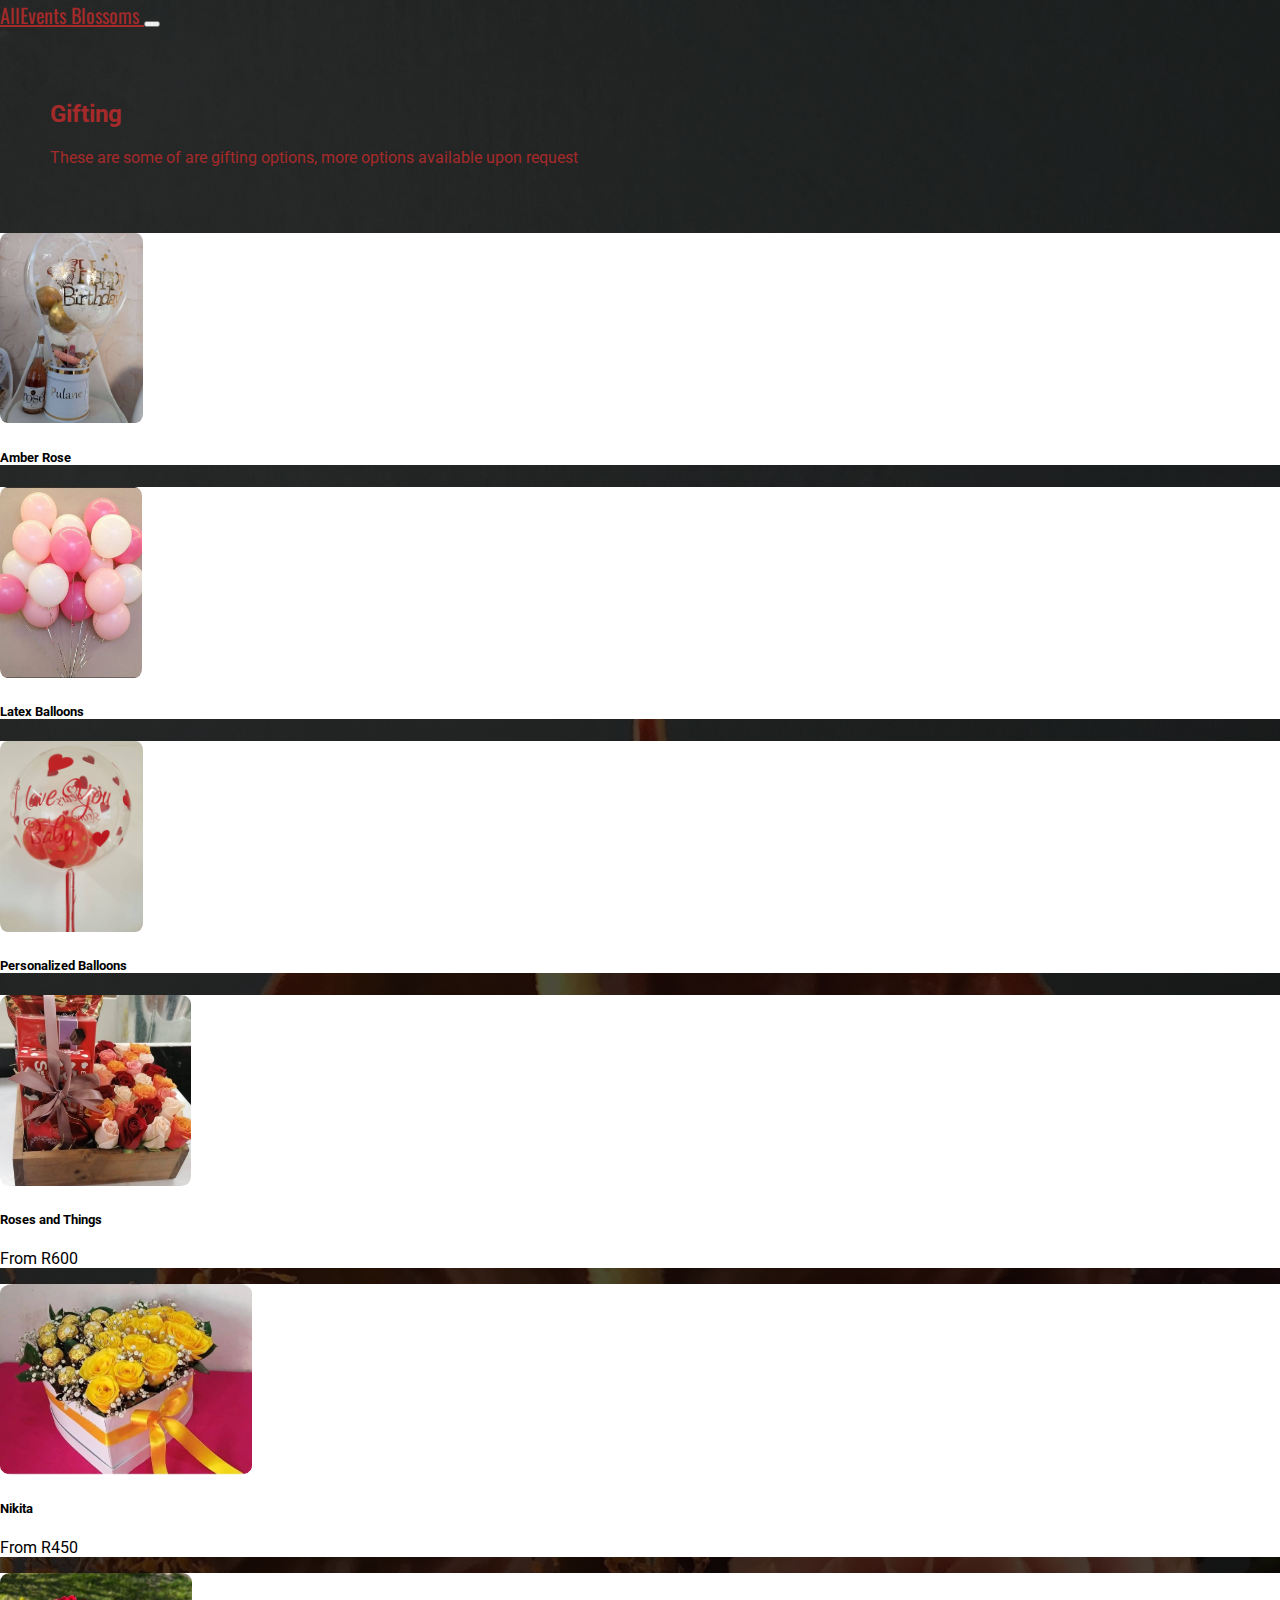
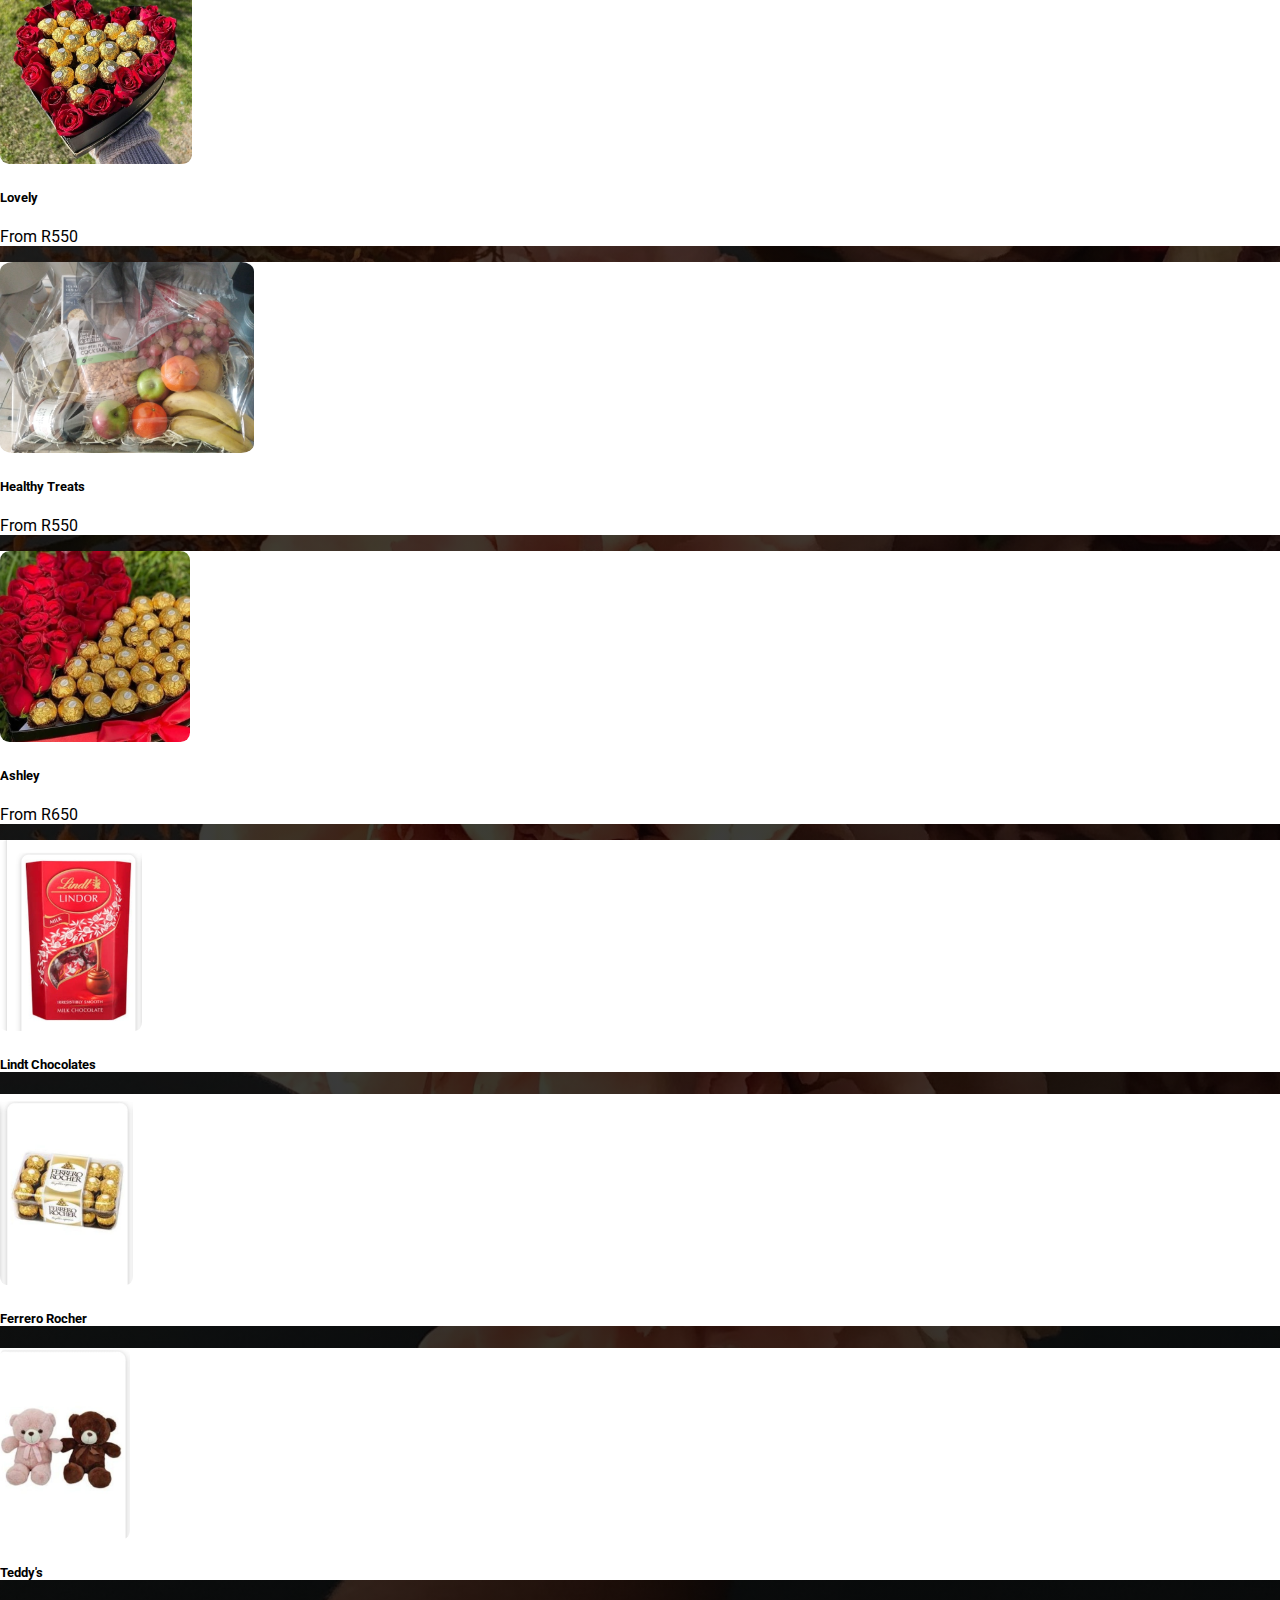
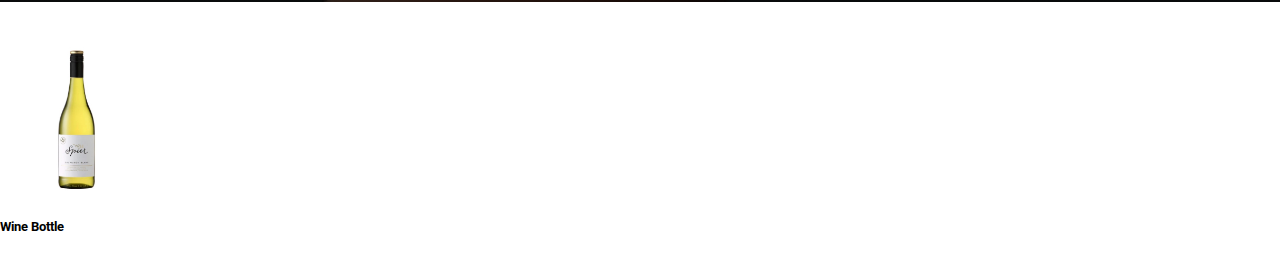
==== categories/gifting.html @ a62876af "Changed alot of things" ====
<!DOCTYPE html>
<html lang="en">
	<head>
		<meta charset="UTF-8" />
		<meta http-equiv="X-UA-Compatible" content="IE=edge" />
		<meta name="viewport" content="width=device-width, initial-scale=1.0" />
		<script src="../script.js" defer></script>
		<link
			rel="icon"
			type="image/x-icon"
			href="../images/AllEvents_blossom-removebg-preview.png"
		/>
		<link
			href="https://cdn.jsdelivr.net/npm/bootstrap@5.0.2/dist/css/bootstrap.min.css"
			rel="stylesheet"
			integrity="sha384-EVSTQN3/azprG1Anm3QDgpJLIm9Nao0Yz1ztcQTwFspd3yD65VohhpuuCOmLASjC"
			crossorigin="anonymous"
		/>
		<script
			src="https://cdn.jsdelivr.net/npm/bootstrap@5.0.2/dist/js/bootstrap.bundle.min.js"
			integrity="sha384-MrcW6ZMFYlzcLA8Nl+NtUVF0sA7MsXsP1UyJoMp4YLEuNSfAP+JcXn/tWtIaxVXM"
			crossorigin="anonymous"
		></script>
		<link rel="stylesheet" href="../style.css" />
		<link rel="preconnect" href="https://fonts.googleapis.com" />
		<link rel="preconnect" href="https://fonts.gstatic.com" crossorigin />
		<link
			href="https://fonts.googleapis.com/css2?family=Roboto:wght@400;700&display=swap"
			rel="stylesheet"
		/>
		<link rel="stylesheet" href="https://unpkg.com/aos@next/dist/aos.css" />
		<link
			rel="stylesheet"
			href="https://cdnjs.cloudflare.com/ajax/libs/font-awesome/6.2.1/css/all.min.css"
		/>
		<title>Gifting</title>
	</head>
	<body>
		<section class="header">
			<nav class="navbar navbar-expand-sm navbar-dark fixed-top">
				<div class="container">
					<a class="navbar-brand" href="../index.html" id="headerText">
						AllEvents Blossoms
					</a>
					<button
						class="navbar-toggler"
						type="button"
						data-bs-toggle="collapse"
						data-bs-target="#navbarNavAltMarkup"
						aria-controls="navbarNavAltMarkup"
						aria-expanded="false"
						aria-label="Toggle navigation"
					>
						<span class="navbar-toggler-icon"></span>
					</button>
				</div>
			</nav>
			<div class="text-center mixedBunches">
				<h2>Gifting</h2>
				<p>
					These are some of are gifting options, more options available upon
					request
				</p>
			</div>
			<div class="container ps-5 pe-5">
				<div class="row row-cols-1 row-cols-md-4 g-4">
					<div class="col">
						<div class="card bg-transparent text-white-50">
							<img
								src="../images/gifting/IMG-20230111-WA0005.jpg"
								class="card-img-top"
								alt="Sweet Lizzy"
								height="190.68px"
							/>
							<div class="card-body">
								<h5 class="card-title text-center">Amber Rose</h5>
							</div>
						</div>
					</div>
					<div class="col">
						<div class="card bg-transparent text-white-50">
							<img
								src="../images/gifting/IMG-20230111-WA0008.jpg"
								class="card-img-top"
								alt="Sweet Tes"
								height="190.68px"
							/>
							<div class="card-body">
								<h5 class="card-title text-center">Latex Balloons</h5>
							</div>
						</div>
					</div>
					<div class="col">
						<div class="card bg-transparent text-white-50">
							<img
								src="../images/gifting/IMG-20230115-WA0058.jpg"
								class="card-img-top"
								alt="Blushy Blush"
								height="190.68px"
							/>
							<div class="card-body">
								<h5 class="card-title text-center">Personalized Balloons</h5>
							</div>
						</div>
					</div>
					<div class="col">
						<div class="card bg-transparent text-white-50">
							<img
								src="../images/gifting/IMG-20230115-WA0059.jpg"
								class="card-img-top"
								alt="Roses and Things"
								height="190.68px"
							/>
							<div class="card-body">
								<h5 class="card-title text-center">Roses and Things</h5>
								<p class="card-text text-center p-3">From R600</p>
							</div>
						</div>
					</div>
				</div>
			</div>
			<div class="container ps-5 pe-5 p-5">
				<div class="row row-cols-1 row-cols-md-4 g-4">
					<div class="col">
						<div class="card bg-transparent text-white-50">
							<img
								src="../images/gifting/IMG-20230115-WA0060.jpg"
								class="card-img-top"
								alt="Nikita"
								height="190.68px"
							/>
							<div class="card-body">
								<h5 class="card-title text-center">Nikita</h5>
								<p class="card-text text-center p-3">From R450</p>
							</div>
						</div>
					</div>
					<div class="col">
						<div class="card bg-transparent text-white-50">
							<img
								src="../images/gifting/IMG-20230115-WA0061.jpg"
								class="card-img-top"
								alt="Lovely"
								height="190.68px"
							/>
							<div class="card-body">
								<h5 class="card-title text-center">Lovely</h5>
								<p class="card-text text-center p-3">From R550</p>
							</div>
						</div>
					</div>
					<div class="col">
						<div class="card bg-transparent text-white-50">
							<img
								src="../images/gifting/IMG-20230115-WA0062.jpg"
								class="card-img-top"
								alt="Healthy Treats"
								height="190.68px"
							/>
							<div class="card-body">
								<h5 class="card-title text-center">Healthy Treats</h5>
								<p class="card-text text-center p-3">From R550</p>
							</div>
						</div>
					</div>
					<div class="col">
						<div class="card bg-transparent text-white-50">
							<img
								src="../images/gifting/IMG-20230115-WA0063.jpg"
								class="card-img-top"
								alt="Ashley"
								height="190.68px"
							/>
							<div class="card-body">
								<h5 class="card-title text-center">Ashley</h5>
								<p class="card-text text-center p-3">From R650</p>
							</div>
						</div>
					</div>
				</div>
			</div>
			<div class="container ps-5 pe-5 p-5">
				<div class="row row-cols-1 row-cols-md-4 g-4">
					<div class="col">
						<div class="card bg-transparent text-white-50">
							<img
								src="../images/gifting/IMG-20230115-WA0064.jpg"
								class="card-img-top"
								alt="Just Zoe"
								height="190.68px"
							/>
							<div class="card-body">
								<h5 class="card-title text-center">Lindt Chocolates</h5>
							</div>
						</div>
					</div>
					<div class="col">
						<div class="card bg-transparent text-white-50">
							<img
								src="../images/gifting/IMG-20230115-WA0065.jpg"
								class="card-img-top"
								alt="Azania"
								height="190.68px"
							/>
							<div class="card-body">
								<h5 class="card-title text-center">Ferrero Rocher</h5>
							</div>
						</div>
					</div>
					<div class="col">
						<div class="card bg-transparent text-white-50">
							<img
								src="../images/gifting/IMG-20230115-WA0066.jpg"
								class="card-img-top"
								alt="Nikky"
								height="190.68px"
							/>
							<div class="card-body">
								<h5 class="card-title text-center">Teddy's</h5>
							</div>
						</div>
					</div>
					<div class="col">
						<div class="card bg-transparent text-white-50">
							<img
								src="../images/gifting/IMG-20230115-WA0067.jpg"
								class="card-img-top"
								alt="Amber"
								height="190.68px"
							/>
							<div class="card-body">
								<h5 class="card-title text-center">Wine Bottle</h5>
							</div>
						</div>
					</div>
				</div>
			</div>
		</section>
	</body>
</html>
---- style.css ----
@import url("https://fonts.googleapis.com/css2?family=Oswald:wght@600&display=swap");

body {
	margin: 0;
	padding: 0;
	font-family: "Roboto", sans-serif;
}
.header {
	min-height: 100vh;
	width: 100%;
	background-image: linear-gradient(rgba(11, 11, 11, 0.7), rgba(0, 0, 0, 0.8)),
		url(./images/back6.jpg);
	background-position: center;
	background-size: cover;
	position: relative;
}

.navbar {
	transition: 0.5s;
}
.navbar-scrolled {
	background-color: rgba(0, 0, 0, 0.784);
	box-shadow: 0 3px 10px rgba(0, 0, 0, 0.15);
}
.nav-link {
	transition: all 0.2s;
}
.nav-link:hover {
	transform: scale(1.05);
	background-color: rgba(165, 42, 42, 0.273);
	border-radius: 10%;
}
.contact-form {
	padding: 30px 40px;
	background-color: #ffffff;
	border-radius: 12px;
	max-width: 400px;
}
.navbar-nav a,
#headerText {
	color: brown !important;
}
#headerText {
	font-family: "Oswald", sans-serif;
	font-size: 20px;
	transition: all 0.2s;
}
#headerText:hover {
	transform: scale(1.05);
}

.categories {
	background-color: rgba(165, 42, 42, 0.404);
}
.cards {
	transition: all 0.4s;
}
.cards:hover {
	transform: scale(1.07);
	cursor: pointer;
}
.cards img {
	border-radius: 5%;
}
.card {
	transition: all 0.4s;
}
.card:hover {
	transform: scale(1.07);
	cursor: pointer;
}
.card img {
	border-radius: 5%;
}

#logo {
	padding-top: 10vh;
}
#about {
	/* padding-top: 1vh;
	margin: 2em; */
	font-family: "Roboto", sans-serif;
	color: rgba(0, 0, 0, 0.712);
}
#categoryCards {
	width: 18rem;
	border-radius: 5%;
	align-items: center;
	font-weight: 700;
}
#categories {
	color: rgba(0, 0, 0, 0.712);
}

.contactHeader {
	border-bottom: 2px dotted black;
}
.contactContainer {
	background-color: rgba(165, 42, 42, 0.237);
}
.btn-info {
	width: 50%;
	letter-spacing: 2px;
	background: transparent;
	transition: all 0.7s ease-in-out;
}
.icn {
	font-size: 18px;
}
hr {
	width: 80%;
}
ul li a {
	color: white;
	float: left;
	font-size: 30px;
	margin: 0 10px 0 50px;
	transition: all 0.2s ease-in-out;
}

/* -----------------MIXED BUNCHES SECTION -------------------*/
.mixedBunches {
	padding: 50px;
	color: #a52a2a;
}
.card {
	background-color: #ffffff;
}
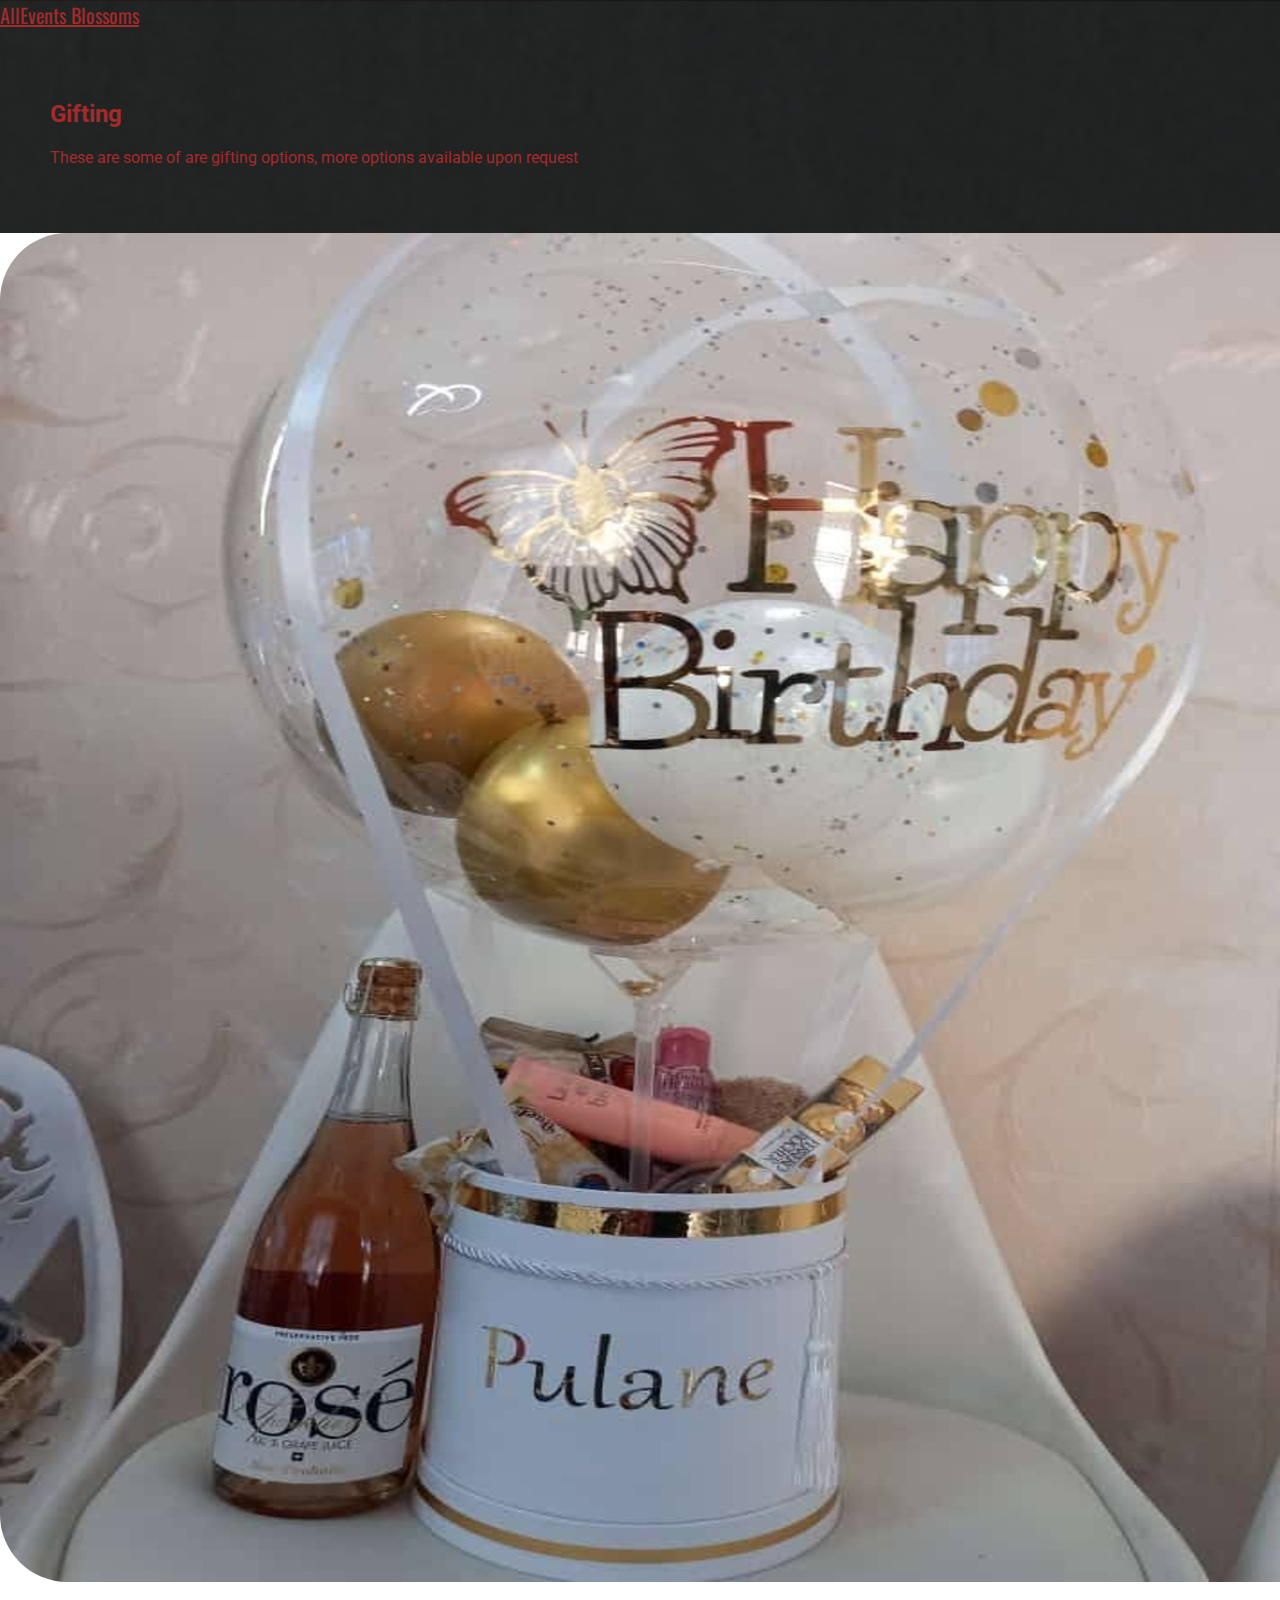
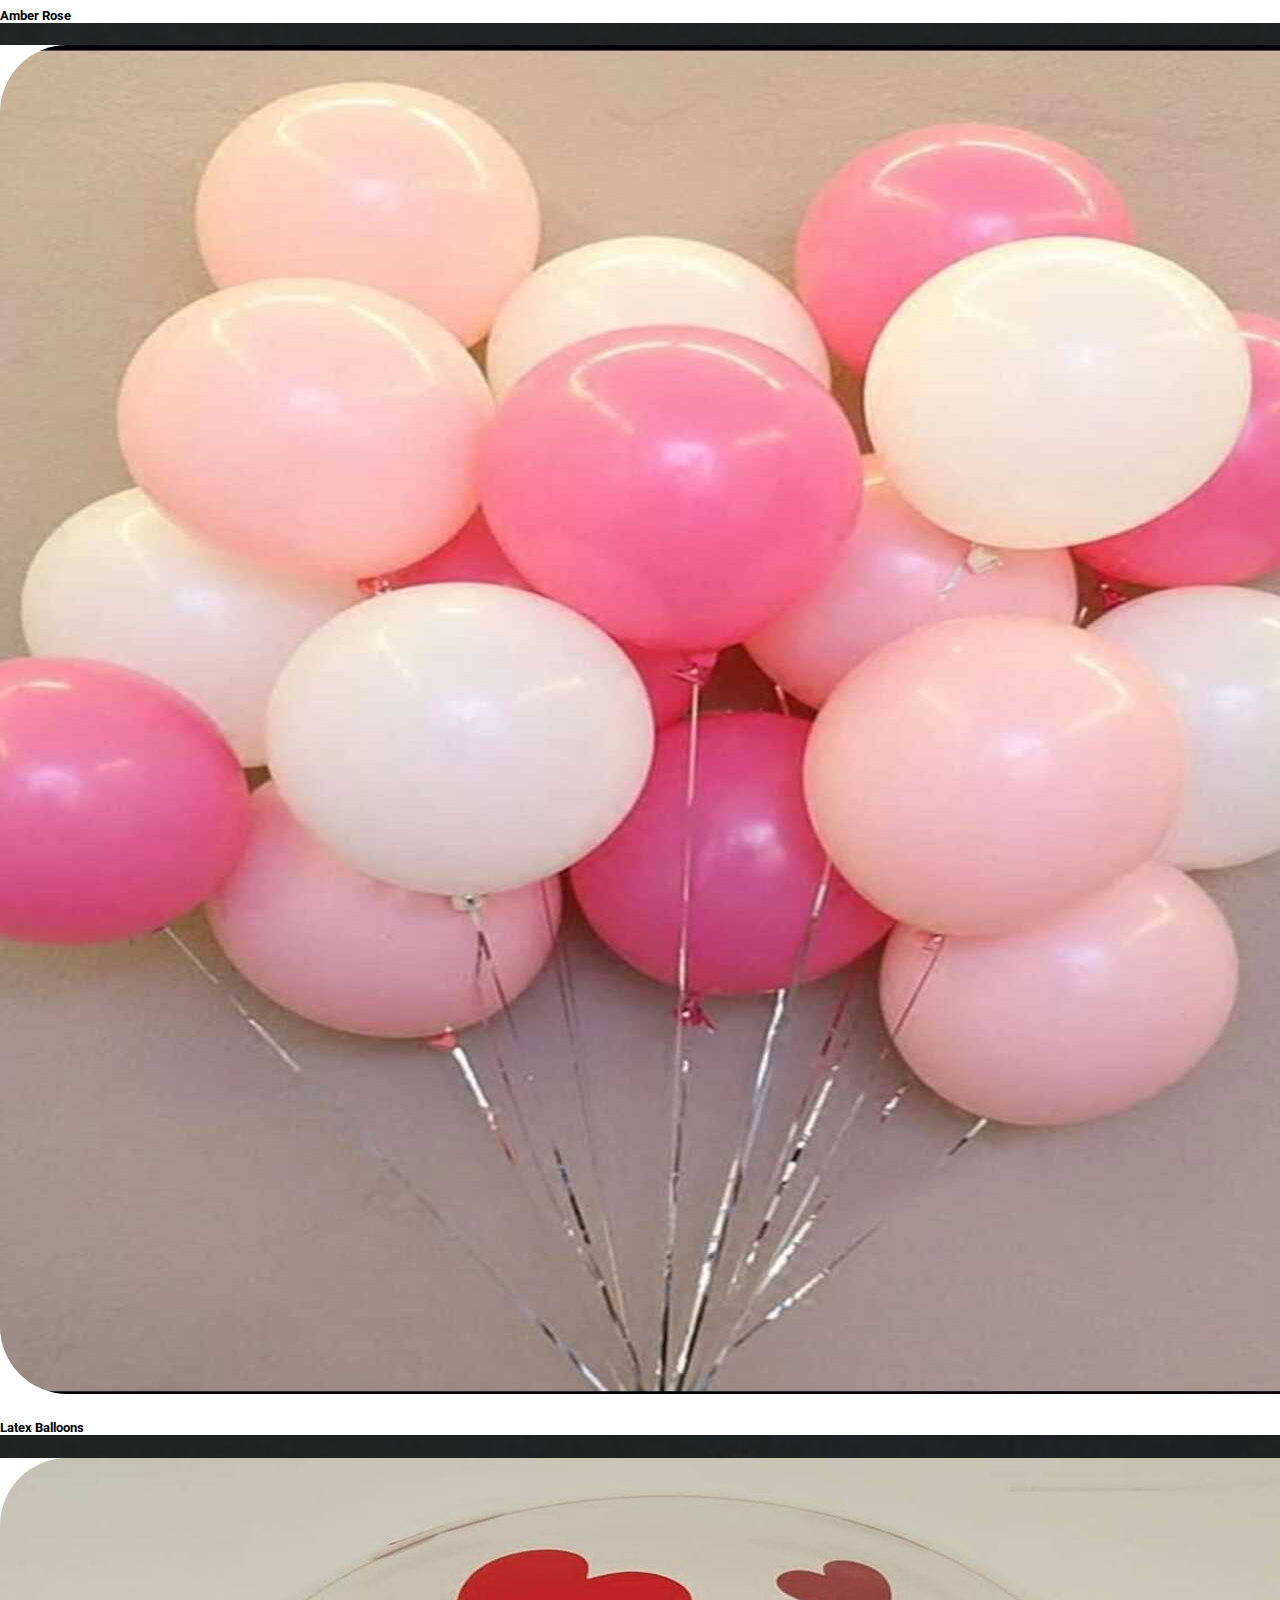
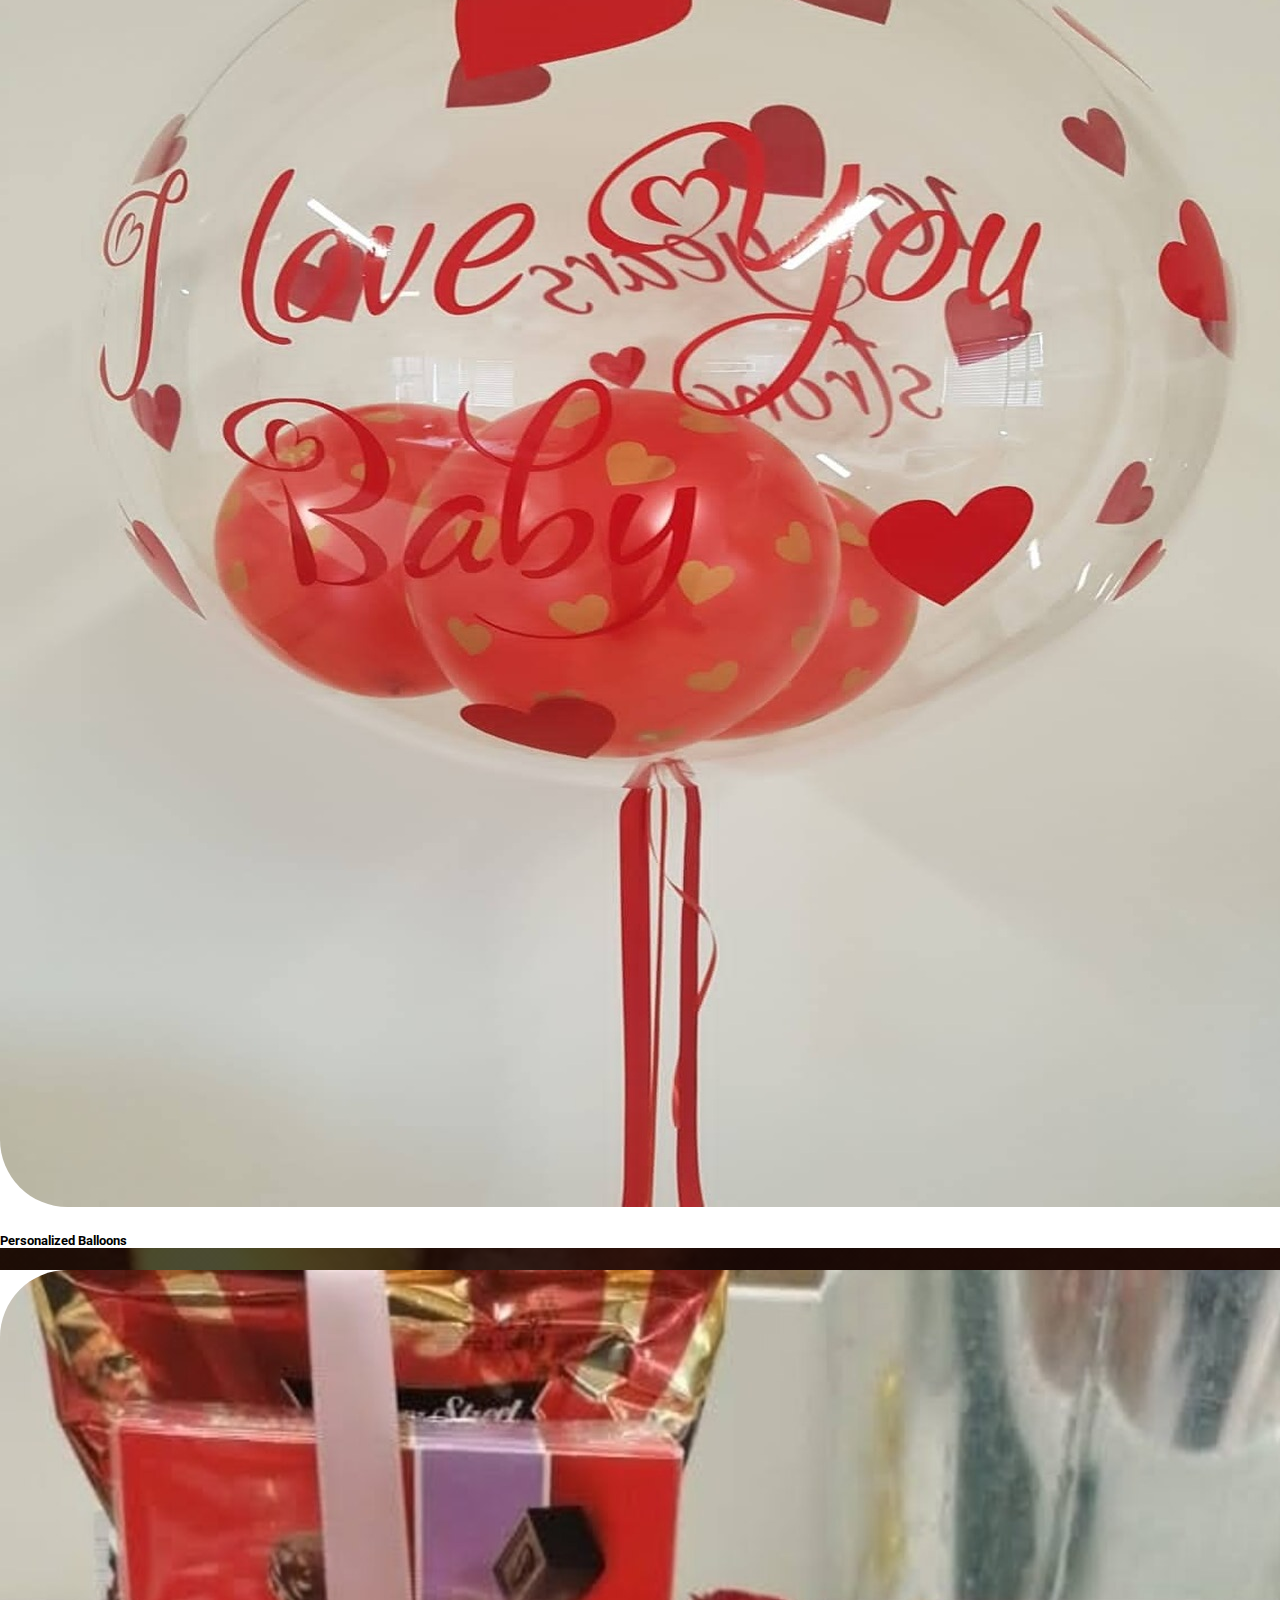
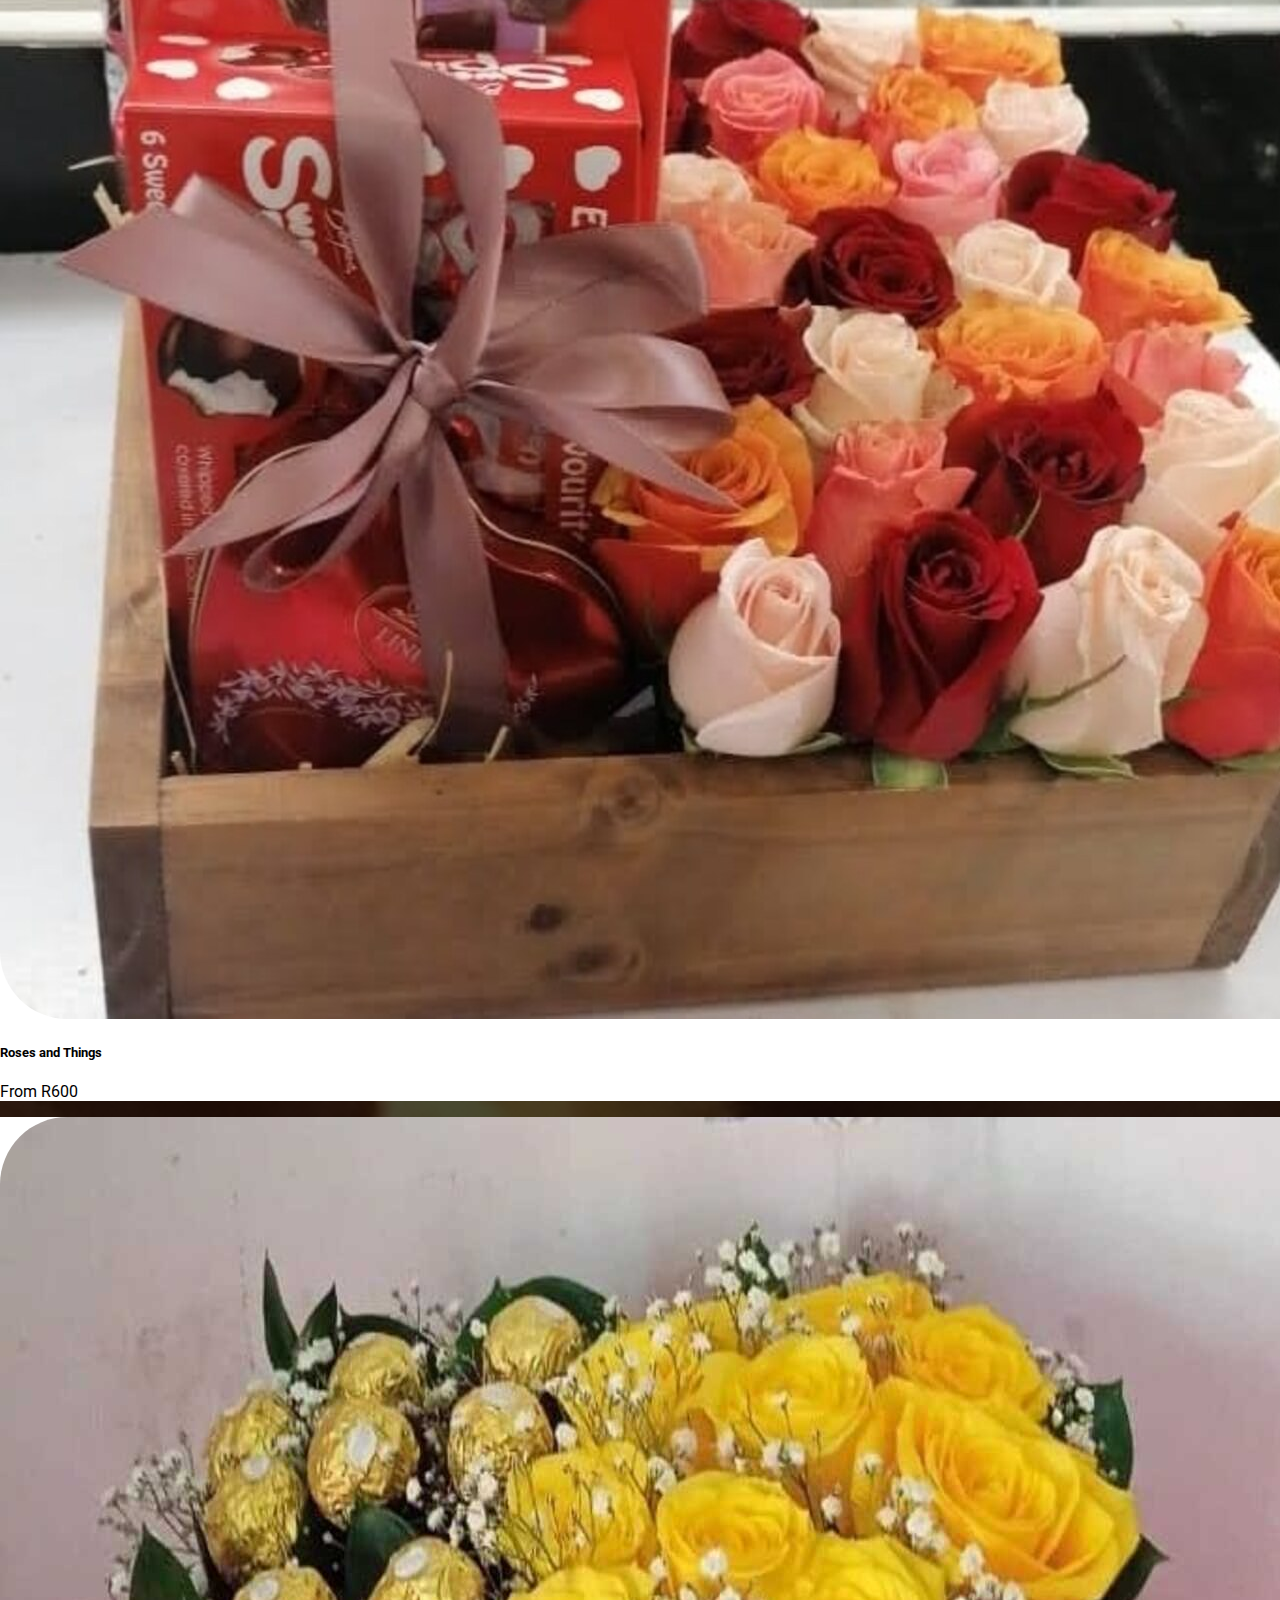
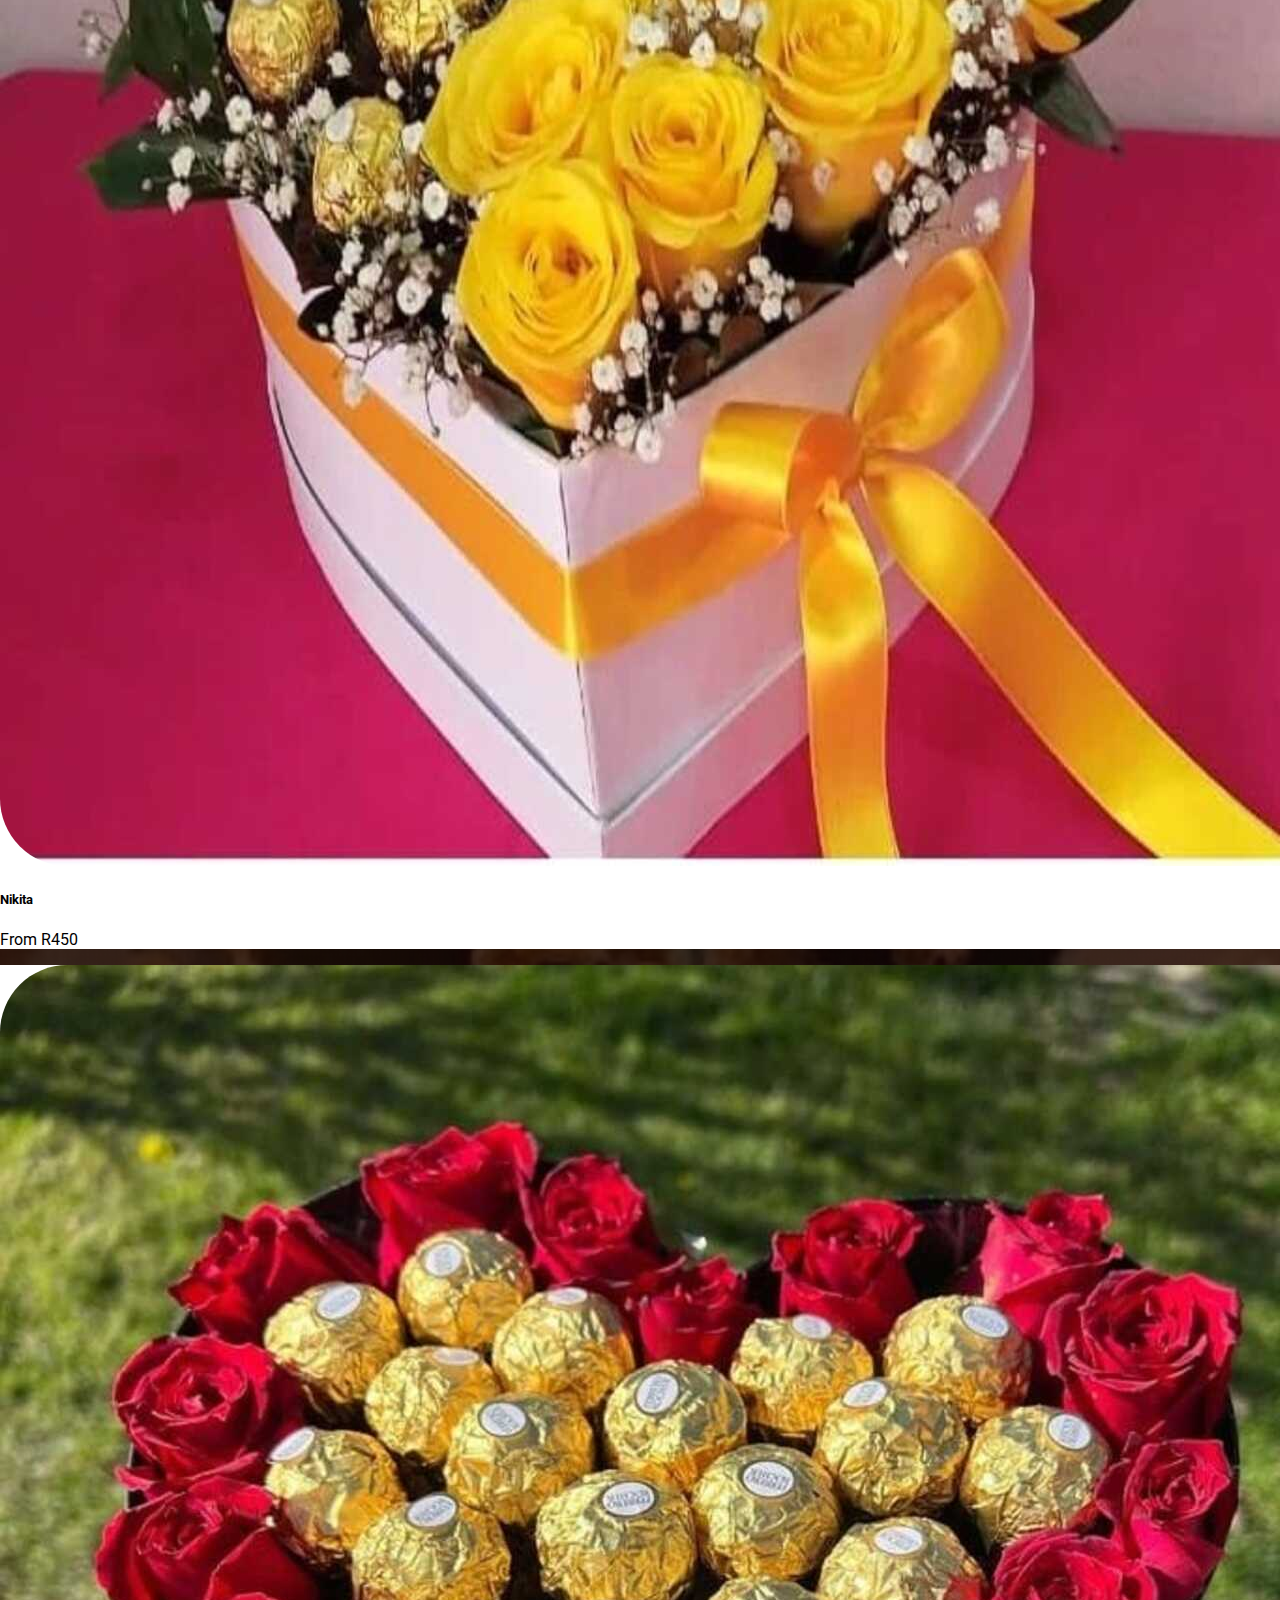
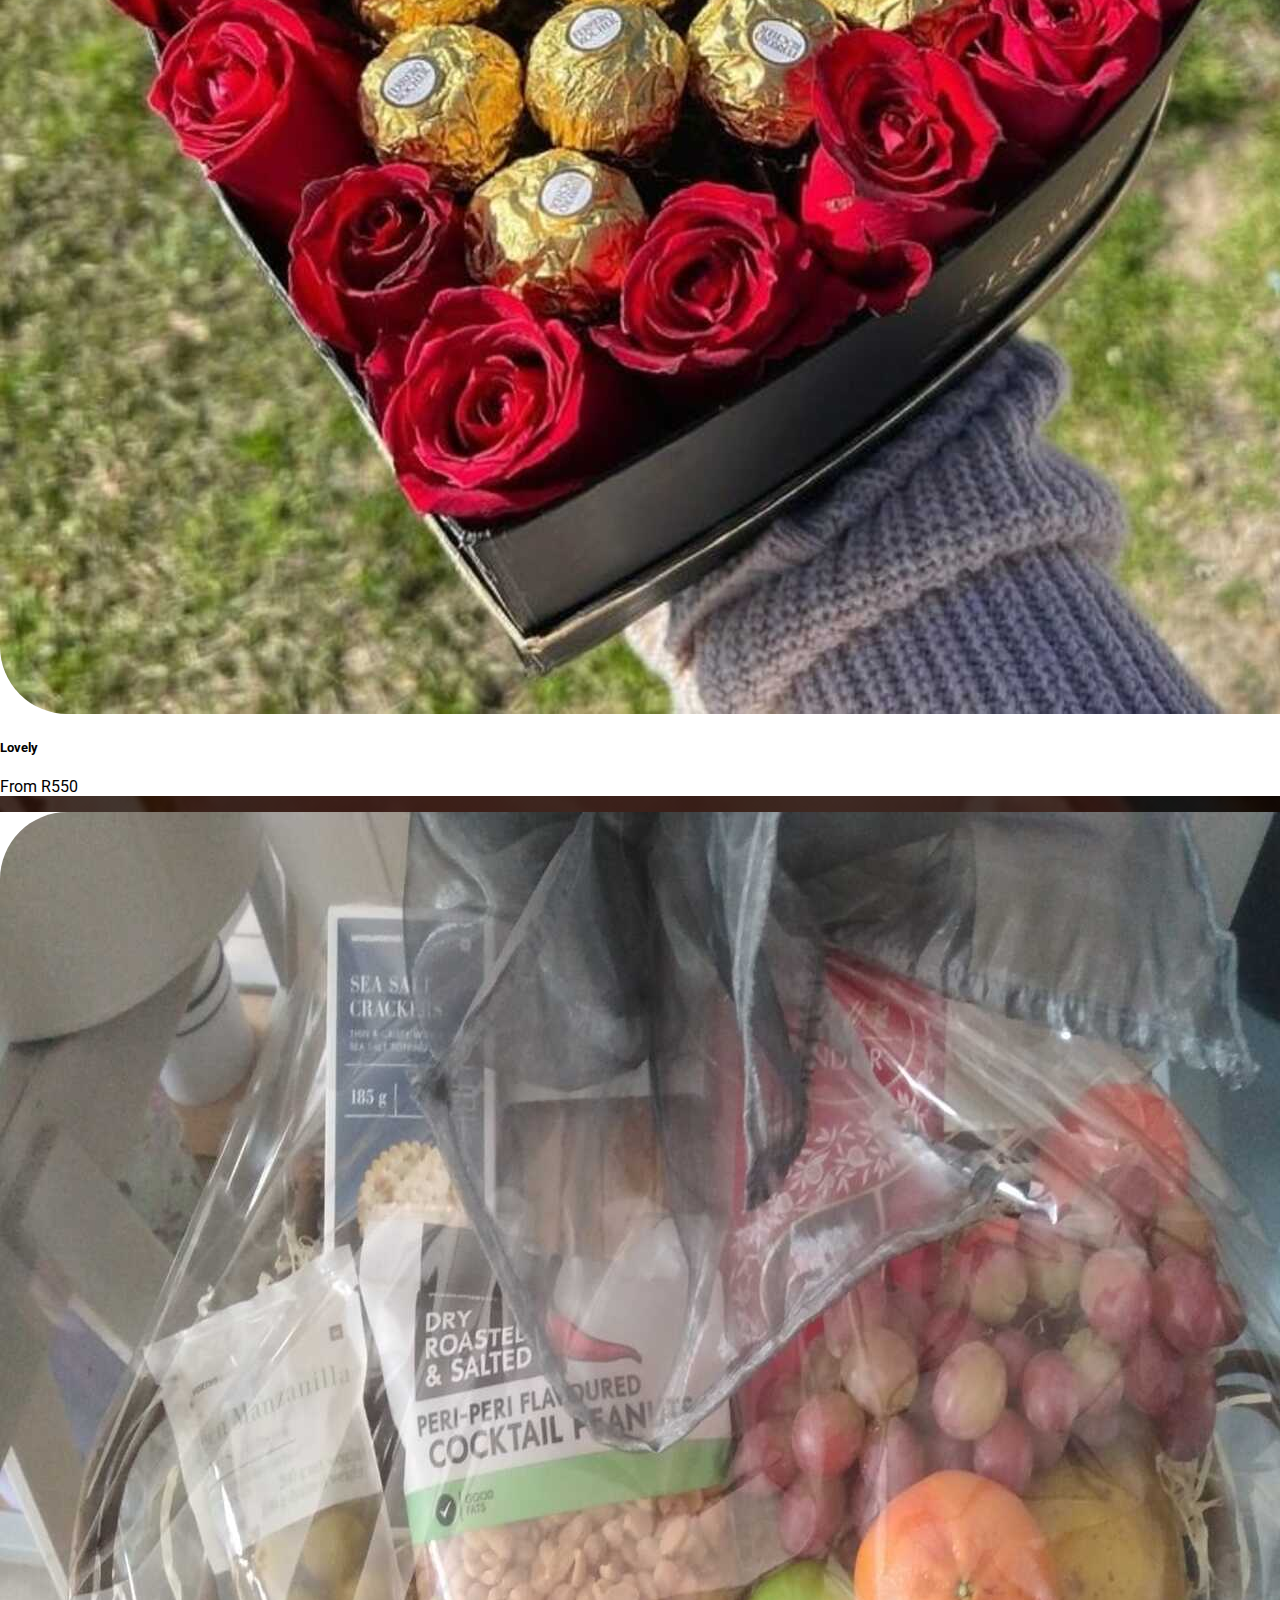
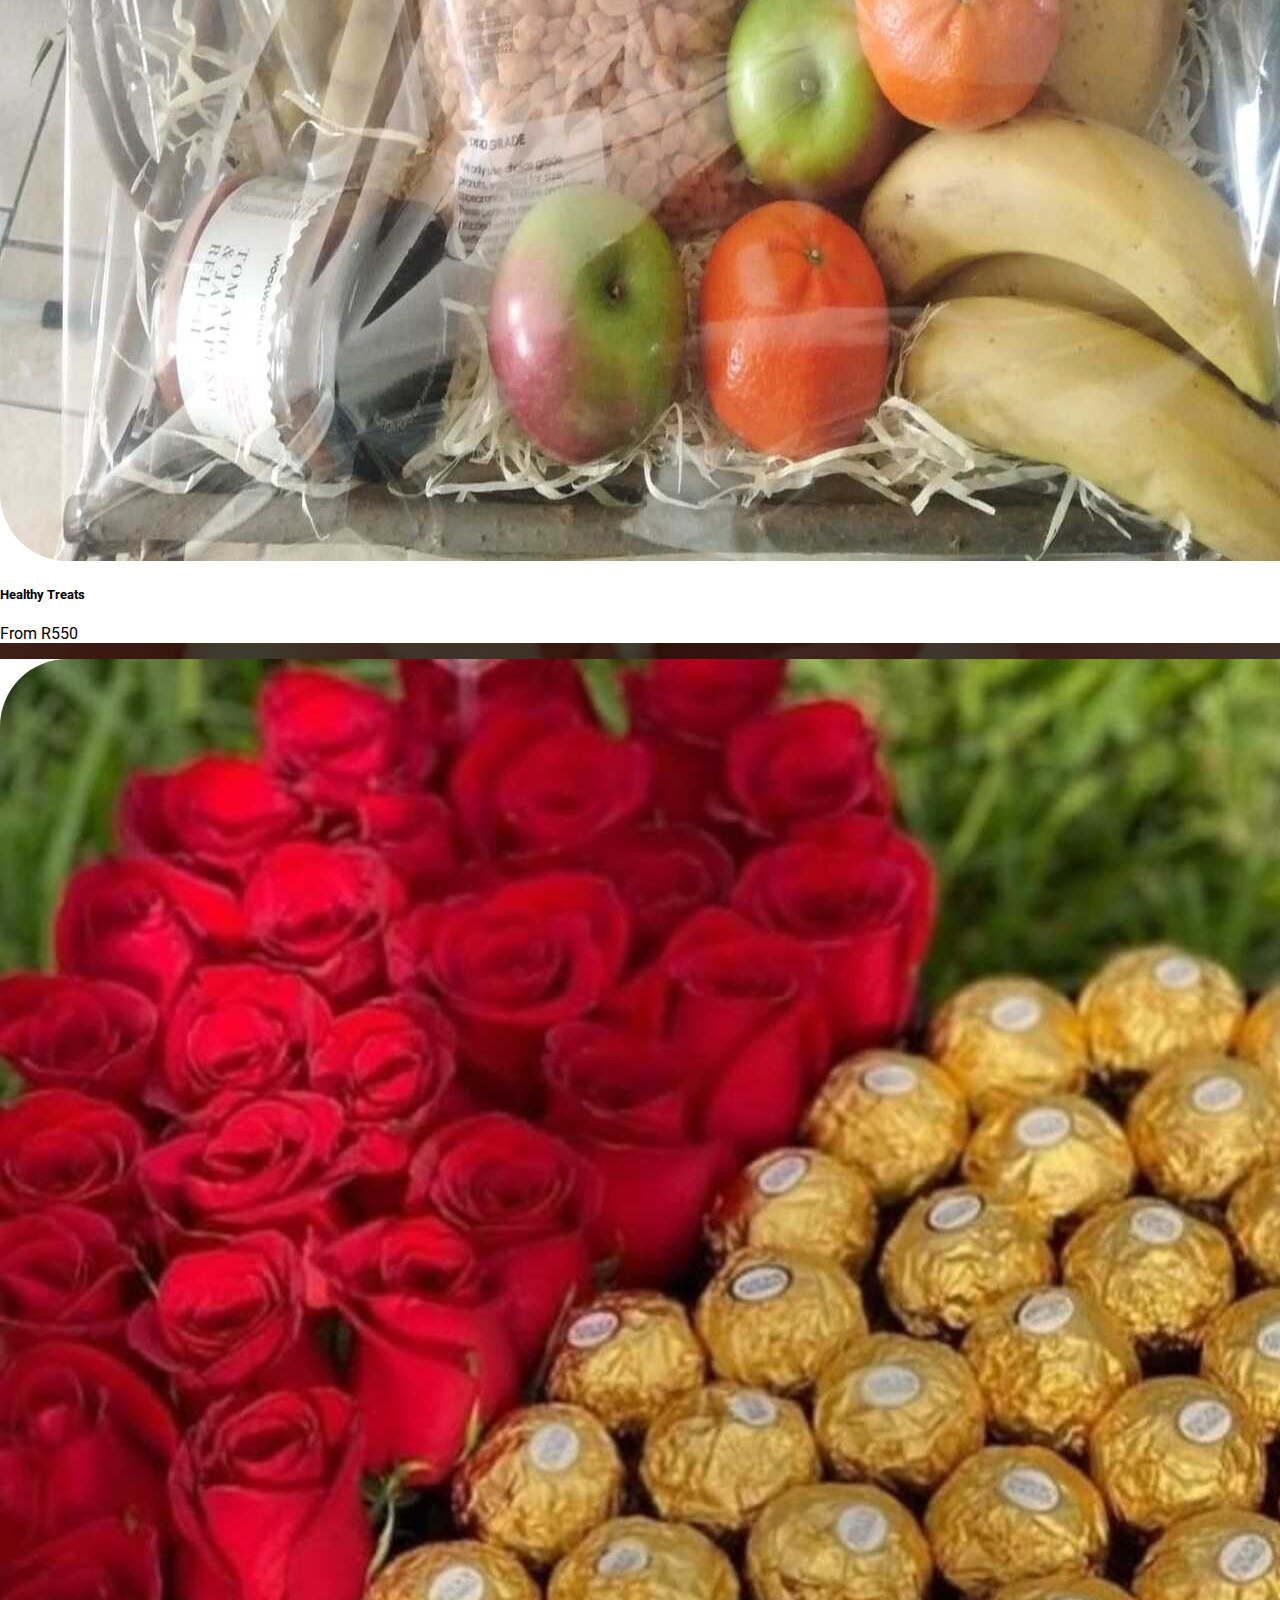
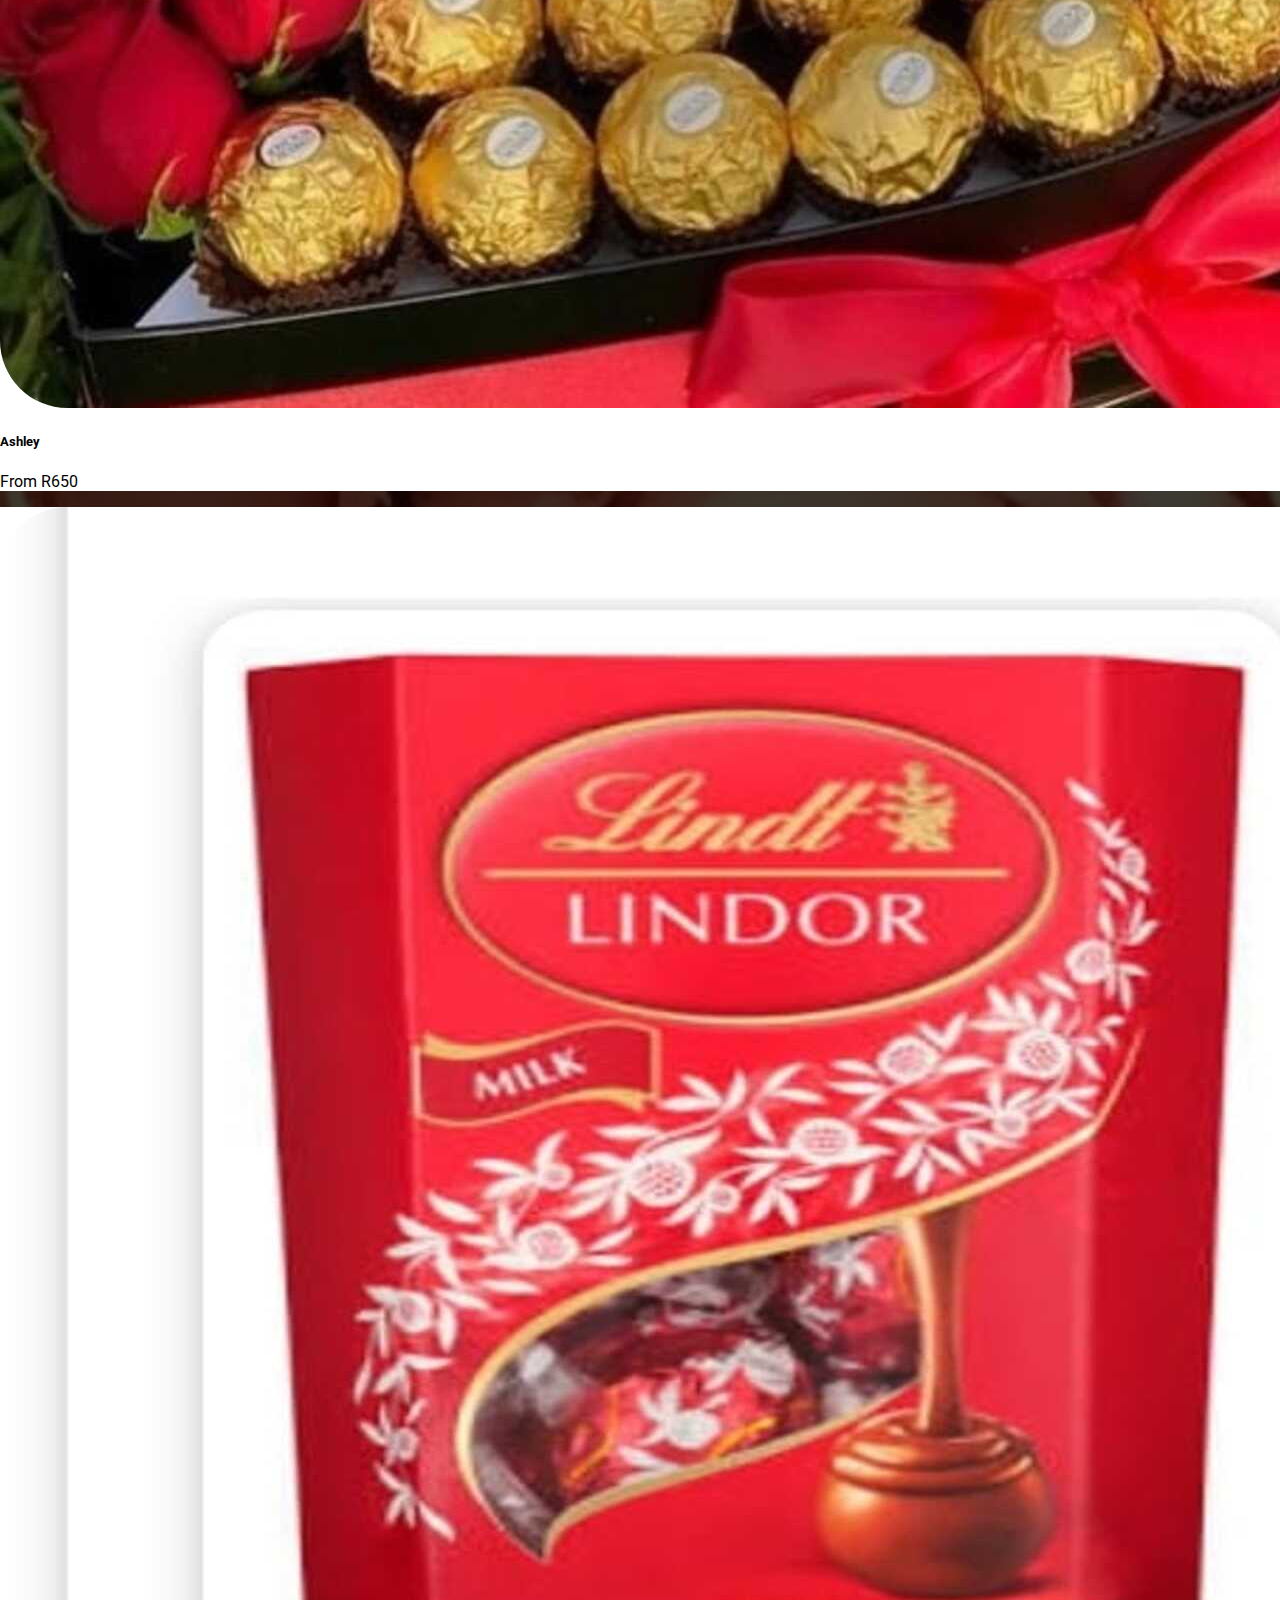
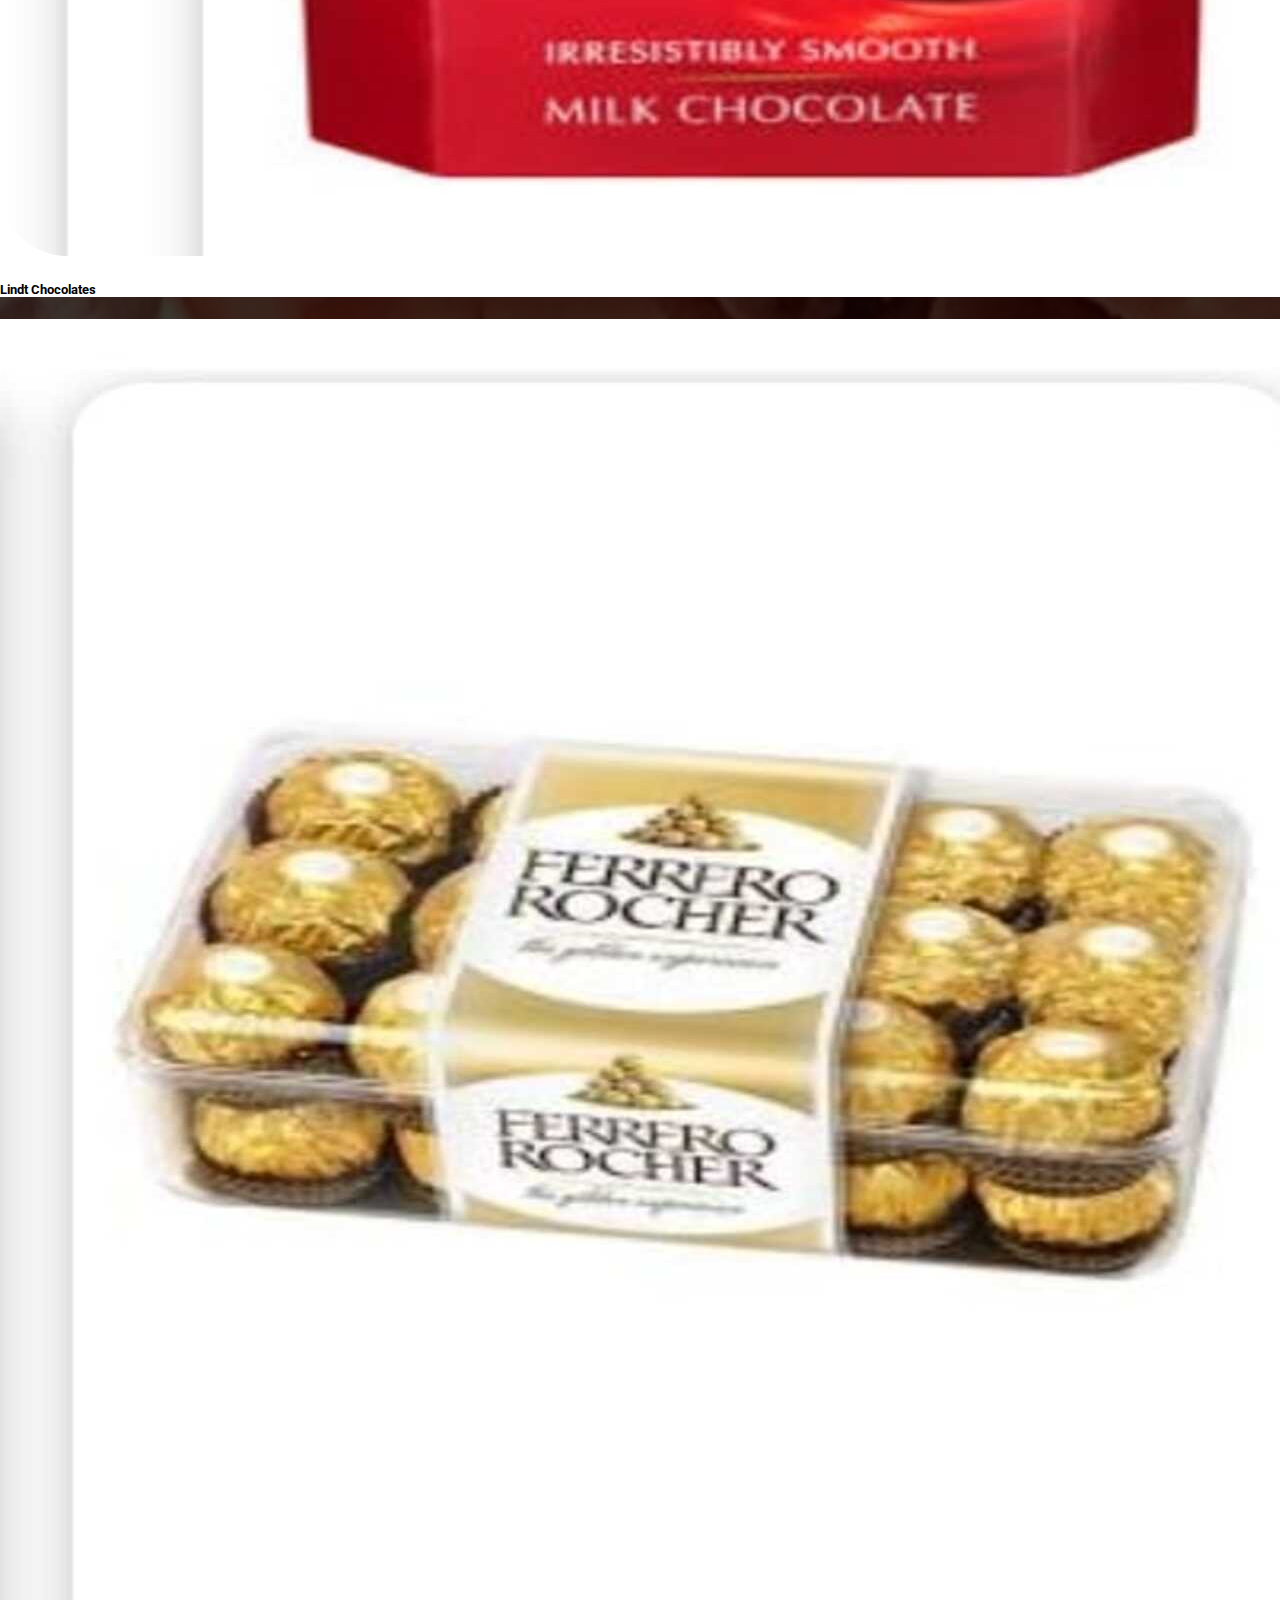
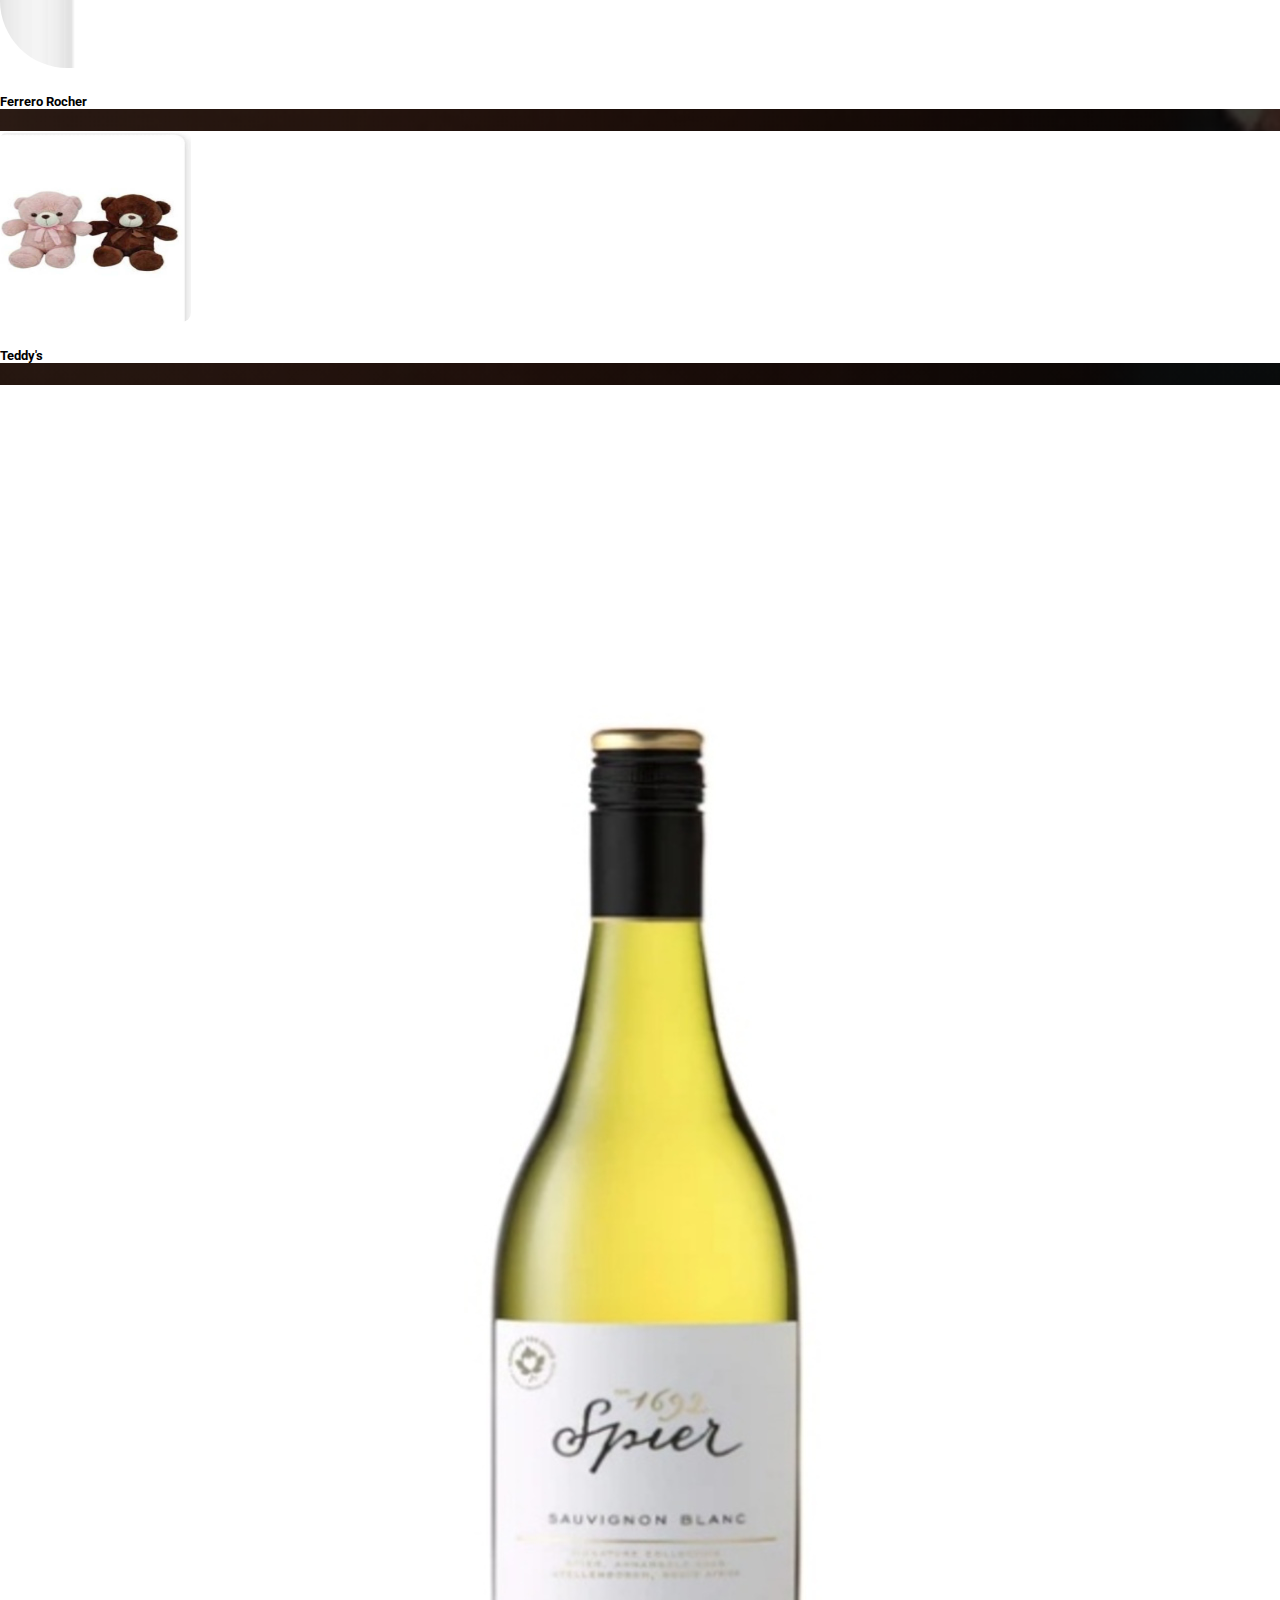
==== commit ed03cb3a: "changed image sizes and added lightbox to mixedBunches" ====
--- a/categories/gifting.html
+++ b/categories/gifting.html
@@ -42,17 +42,6 @@
 					<a class="navbar-brand" href="../index.html" id="headerText">
 						AllEvents Blossoms
 					</a>
-					<button
-						class="navbar-toggler"
-						type="button"
-						data-bs-toggle="collapse"
-						data-bs-target="#navbarNavAltMarkup"
-						aria-controls="navbarNavAltMarkup"
-						aria-expanded="false"
-						aria-label="Toggle navigation"
-					>
-						<span class="navbar-toggler-icon"></span>
-					</button>
 				</div>
 			</nav>
 			<div class="text-center mixedBunches">
@@ -68,9 +57,8 @@
 						<div class="card bg-transparent text-white-50">
 							<img
 								src="../images/gifting/IMG-20230111-WA0005.jpg"
-								class="card-img-top"
-								alt="Sweet Lizzy"
-								height="190.68px"
+								class="card-img-top img-fluid"
+								alt="Amber Rose"
 							/>
 							<div class="card-body">
 								<h5 class="card-title text-center">Amber Rose</h5>
@@ -81,9 +69,8 @@
 						<div class="card bg-transparent text-white-50">
 							<img
 								src="../images/gifting/IMG-20230111-WA0008.jpg"
-								class="card-img-top"
-								alt="Sweet Tes"
-								height="190.68px"
+								class="card-img-top img-fluid"
+								alt="Latex Balloons"
 							/>
 							<div class="card-body">
 								<h5 class="card-title text-center">Latex Balloons</h5>
@@ -94,9 +81,8 @@
 						<div class="card bg-transparent text-white-50">
 							<img
 								src="../images/gifting/IMG-20230115-WA0058.jpg"
-								class="card-img-top"
-								alt="Blushy Blush"
-								height="190.68px"
+								class="card-img-top img-fluid"
+								alt="Personalized Balloons"
 							/>
 							<div class="card-body">
 								<h5 class="card-title text-center">Personalized Balloons</h5>
@@ -107,9 +93,8 @@
 						<div class="card bg-transparent text-white-50">
 							<img
 								src="../images/gifting/IMG-20230115-WA0059.jpg"
-								class="card-img-top"
+								class="card-img-top img-fluid"
 								alt="Roses and Things"
-								height="190.68px"
 							/>
 							<div class="card-body">
 								<h5 class="card-title text-center">Roses and Things</h5>
@@ -125,9 +110,8 @@
 						<div class="card bg-transparent text-white-50">
 							<img
 								src="../images/gifting/IMG-20230115-WA0060.jpg"
-								class="card-img-top"
+								class="card-img-top img-fluid"
 								alt="Nikita"
-								height="190.68px"
 							/>
 							<div class="card-body">
 								<h5 class="card-title text-center">Nikita</h5>
@@ -139,9 +123,8 @@
 						<div class="card bg-transparent text-white-50">
 							<img
 								src="../images/gifting/IMG-20230115-WA0061.jpg"
-								class="card-img-top"
+								class="card-img-top img-fluid"
 								alt="Lovely"
-								height="190.68px"
 							/>
 							<div class="card-body">
 								<h5 class="card-title text-center">Lovely</h5>
@@ -153,9 +136,8 @@
 						<div class="card bg-transparent text-white-50">
 							<img
 								src="../images/gifting/IMG-20230115-WA0062.jpg"
-								class="card-img-top"
+								class="card-img-top img-fluid"
 								alt="Healthy Treats"
-								height="190.68px"
 							/>
 							<div class="card-body">
 								<h5 class="card-title text-center">Healthy Treats</h5>
@@ -167,9 +149,8 @@
 						<div class="card bg-transparent text-white-50">
 							<img
 								src="../images/gifting/IMG-20230115-WA0063.jpg"
-								class="card-img-top"
+								class="card-img-top img-fluid"
 								alt="Ashley"
-								height="190.68px"
 							/>
 							<div class="card-body">
 								<h5 class="card-title text-center">Ashley</h5>
@@ -185,37 +166,35 @@
 						<div class="card bg-transparent text-white-50">
 							<img
 								src="../images/gifting/IMG-20230115-WA0064.jpg"
-								class="card-img-top"
-								alt="Just Zoe"
+								class="card-img-top img-fluid"
+								alt="Lindt Chocolates"
+							/>
+							<div class="card-body">
+								<h5 class="card-title text-center">Lindt Chocolates</h5>
+							</div>
+						</div>
+					</div>
+					<div class="col">
+						<div class="card bg-transparent text-white-50">
+							<img
+								src="../images/gifting/IMG-20230115-WA0065.jpg"
+								class="card-img-top img-fluid"
+								alt="Ferrero Rocher"
+							/>
+							<div class="card-body">
+								<h5 class="card-title text-center">Ferrero Rocher</h5>
+							</div>
+						</div>
+					</div>
+					<div class="col">
+						<div class="card bg-transparent text-white-50">
+							<img
+								src="../images/gifting/IMG-20230115-WA0066.jpg"
+								class="card-img-top img-fluid"
+								alt="Teddy's"
 								height="190.68px"
 							/>
 							<div class="card-body">
-								<h5 class="card-title text-center">Lindt Chocolates</h5>
-							</div>
-						</div>
-					</div>
-					<div class="col">
-						<div class="card bg-transparent text-white-50">
-							<img
-								src="../images/gifting/IMG-20230115-WA0065.jpg"
-								class="card-img-top"
-								alt="Azania"
-								height="190.68px"
-							/>
-							<div class="card-body">
-								<h5 class="card-title text-center">Ferrero Rocher</h5>
-							</div>
-						</div>
-					</div>
-					<div class="col">
-						<div class="card bg-transparent text-white-50">
-							<img
-								src="../images/gifting/IMG-20230115-WA0066.jpg"
-								class="card-img-top"
-								alt="Nikky"
-								height="190.68px"
-							/>
-							<div class="card-body">
 								<h5 class="card-title text-center">Teddy's</h5>
 							</div>
 						</div>
@@ -224,9 +203,8 @@
 						<div class="card bg-transparent text-white-50">
 							<img
 								src="../images/gifting/IMG-20230115-WA0067.jpg"
-								class="card-img-top"
-								alt="Amber"
-								height="190.68px"
+								class="card-img-top img-fluid"
+								alt="Wine Bottle"
 							/>
 							<div class="card-body">
 								<h5 class="card-title text-center">Wine Bottle</h5>
